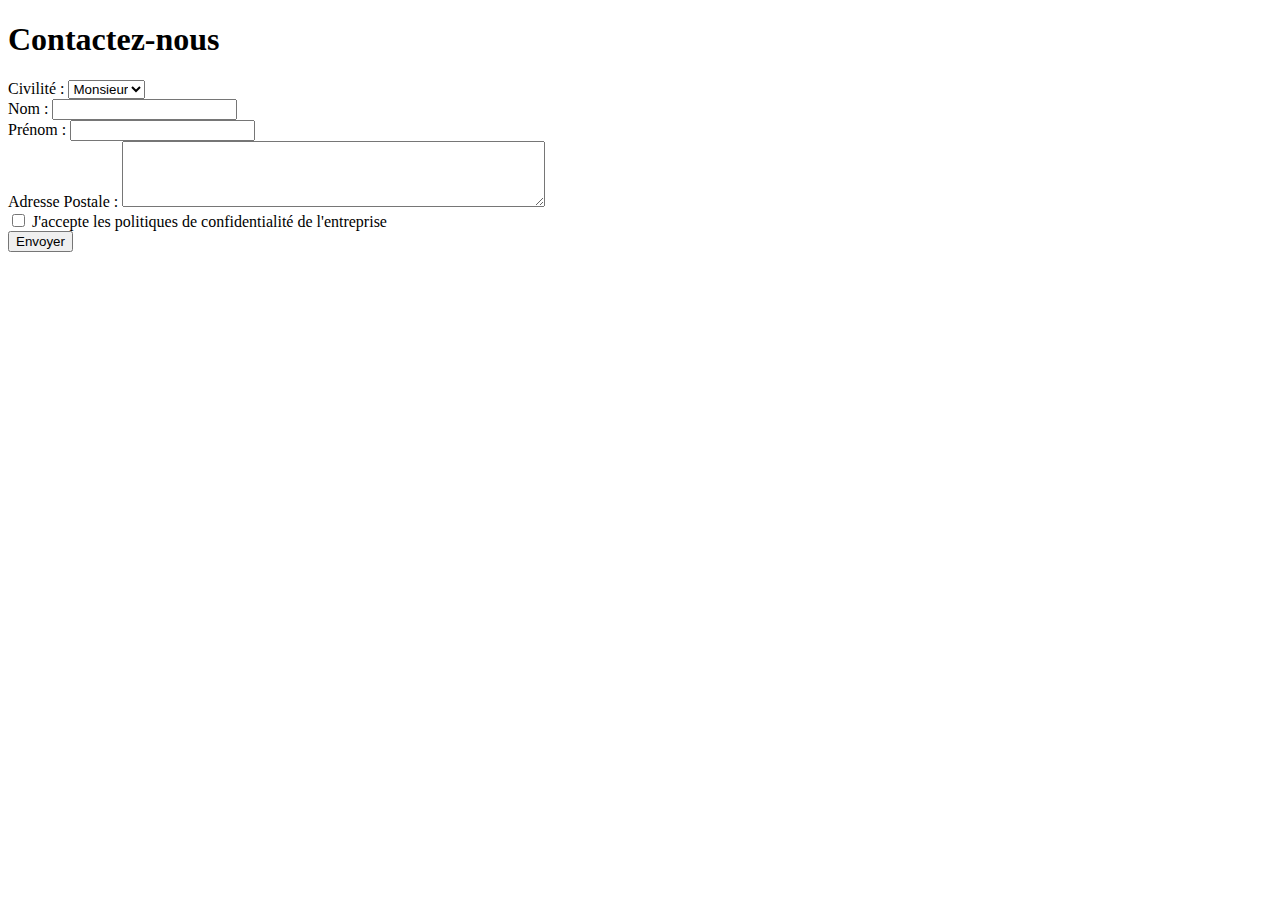
==== contact.html @ 190cfb3e "Add files via upload" ====
<!DOCTYPE html>
<html lang="fr">
<head>
    <meta charset="UTF-8">
    <title>Contact - Bloom Petals</title>
</head>
<body>
    <h1>Contactez-nous</h1>
    
    <form action="traitement.php" method="post">
        <label for="civilite">Civilité :</label>
        <select id="civilite" name="civilite">
            <option value="Monsieur">Monsieur</option>
            <option value="Madame">Madame</option>
        </select>
        <br>

        <label for="nom">Nom :</label>
        <input type="text" id="nom" name="nom" required>
        <br>

        <label for="prenom">Prénom :</label>
        <input type="text" id="prenom" name="prenom" required>
        <br>

        <label for="adresse">Adresse Postale :</label>
        <textarea id="adresse" name="adresse" rows="4" cols="50" required></textarea>
        <br>

        <input type="checkbox" id="confidentialite" name="confidentialite" required>
        <label for="confidentialite">J'accepte les politiques de confidentialité de l'entreprise</label>
        <br>

        <input type="submit" value="Envoyer">
    </form>
</body>
</html>
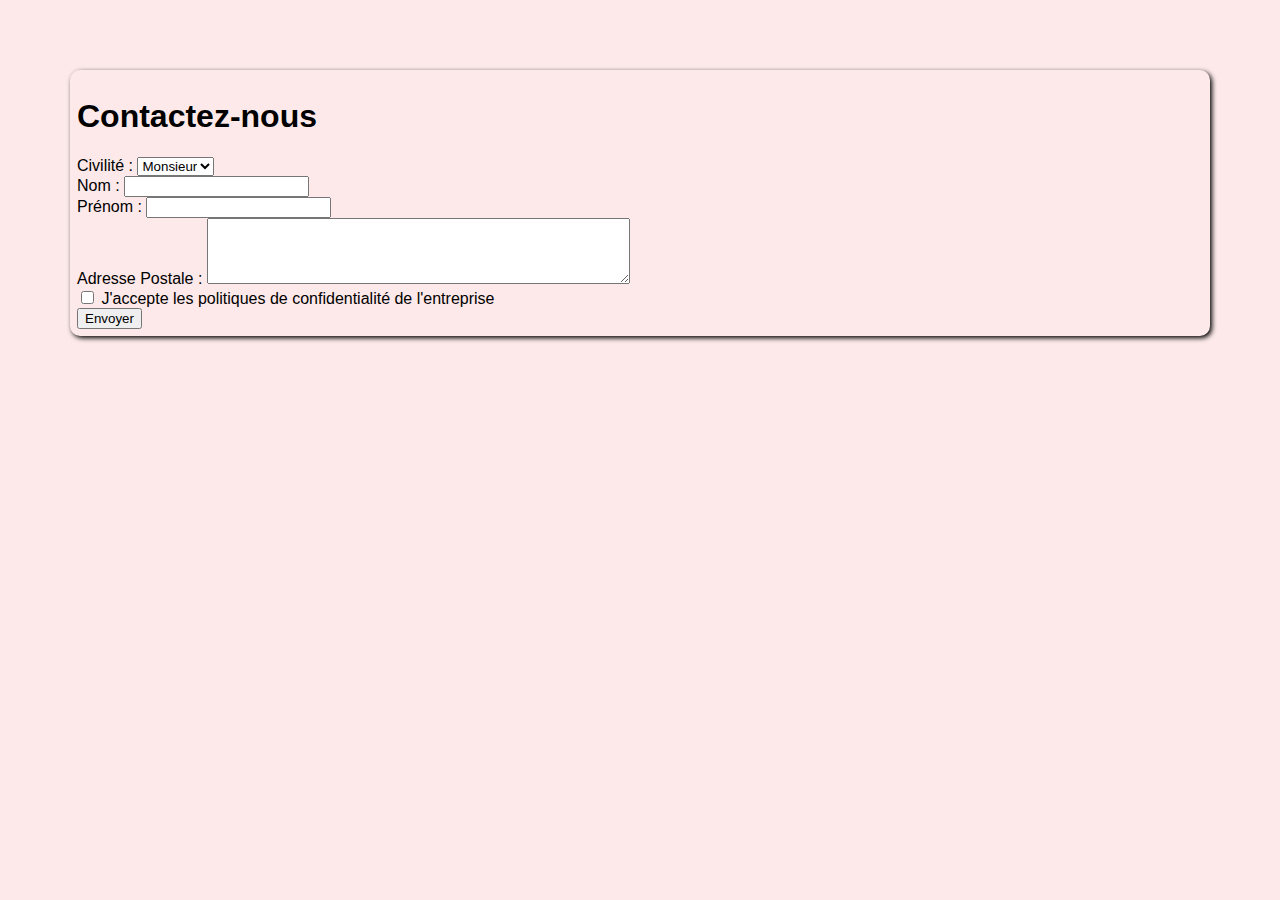
==== commit 51a1bac0: "Add files via upload" ====
--- a/contact.html
+++ b/contact.html
@@ -3,6 +3,7 @@
 <head>
     <meta charset="UTF-8">
     <title>Contact - Bloom Petals</title>
+    <link rel="stylesheet" href="style-contact.css">
 </head>
 <body>
     <h1>Contactez-nous</h1>
--- a/style-contact.css
+++ b/style-contact.css
@@ -0,0 +1,13 @@
+body {
+    font-family: Arial, sans-serif;
+    margin: 0;
+    padding: 0;
+    background-image: url(fleur.png) ;
+    background-size: cover;  /* Ajuste la taille de l'image pour remplir l'ensemble de l'arrière-plan */
+    background-repeat: no-repeat;  /* Empêche la répétition de l'image */
+    margin: 70px;
+    background-color: #fde9e9; /* Ajoute un fond de couleur claire */
+    padding: 7px; /* Ajoute de l'espacement intérieur pour améliorer la lisibilité */
+    border-radius: 10px; /* Arrondi les coins de la section */
+    box-shadow: 2px 2px 5px #000000; /* Ajoute une ombre à la section */
+}
